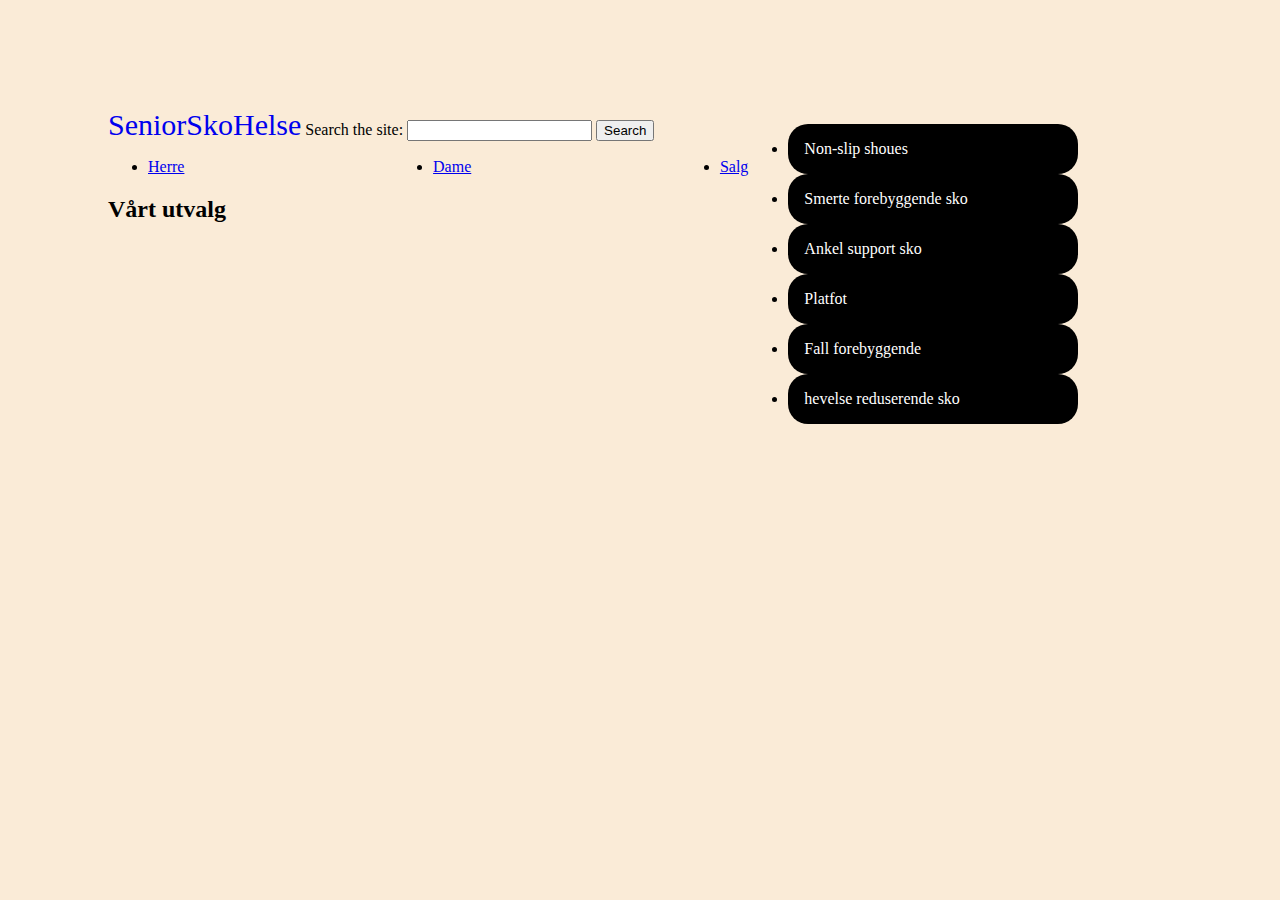
==== index.html @ ae67315d "new commit 17.oct" ====
<!DOCTYPE html>
<html lang="en">
<head>
    <meta name="viewport" content="width=device-width, initial-scale=1.0">
    <meta charset="UTF-8">
    <link rel="stylesheet" href="https://necolas.github.io/normalize.css/8.0.1/normalize.css" type="text/css">
    <link href="css/font/css/fontawesome.css" rel="stylesheet">
    <link href="css/font/css/brands.css" rel="stylesheet">
    <link href="css/font/css/solid.css" rel="stylesheet">
    <link rel="stylesheet" href="css/styles.css" type="text/css">
    <title>SeniorSkoHelse</title>
</head>
<body>
    <div id="grid-container">
    <header>
        <nav>
            <a href="index.html" id="Logo">SeniorSkoHelse</a>
           
            <i class="fa-solid fa-user"></i>
            <i class="fa-solid fa-cart-shopping"></i>
            
           <!--Jeg søkte på internett om hvordan jeg la til en search bar-->
            <label for="site-search">Search the site:</label>
            <input type="search" id="site-search" name="q" />
            <button>Search</button>
            <ul class="flex-section">
                <li><a href="#">Herre</a></li>
                <li><a href="#">Dame</a></li>
                <li><a href="#">Salg</a></li>
            </ul>
            <section>
                <h2>Vårt utvalg</h2>
            </section>
        </nav>
    </header>
    
    <main>
            <nav>
                <ul>
                    <li><a href="produkt.html" class="black-btn">Non-slip shoues</a></li>
                    <li><a href="#" class="black-btn">Smerte forebyggende sko</a></li>
                    <li><a href="#" class="black-btn">Ankel support sko</a></li>
                    <li><a href="#" class="black-btn">Platfot</a></li>
                    <li><a href="#" class="black-btn">Fall forebyggende</a></li>
                    <li><a href="#" class="black-btn">hevelse reduserende sko</a></li>
                </ul>
            </nav>
    </main>

    <footer>

    </footer>
</div>
</body>
</html>
---- css/styles.css ----
body{
padding:100px;
background-color: antiquewhite;
}


#grid-container{
    display: grid;
    grid-template-areas: "header" "main" "footer";
}



.black-btn{
    display: flex;
    padding: 1rem;
    text-decoration: none;
    background-color: black;
    color: #fff;
    border-radius: 20px;
    font-weight: 100;
}

#Logo{
    font-size: 30px;
    text-decoration: none;
}

.navbar{
    display: flex;
    gap: 2rem;
    list-style: none;
}

@media only screen and (min-width:600px){
    #grid-container{
        grid-template-areas: "header header header" ". main ." "footer footer footer";
    }
    
    .navbar{
        display: flex;
        flex-direction: row;
        gap: 1rem;
        list-style: none;
        margin: 0;
    }

    #ham, .fa-magnifying-glass{
        display: none;
    }

    .flex-section{
        display: flex;
        flex-direction: row;
        justify-content: space-between;
    }

    .flex-section img{
        width: 50%;
    }

    .flex-section section{
        width: 40%;
        align-self: center;
        padding: 1rem;
    }

    .right img{
        order: 1;
    }
    

}
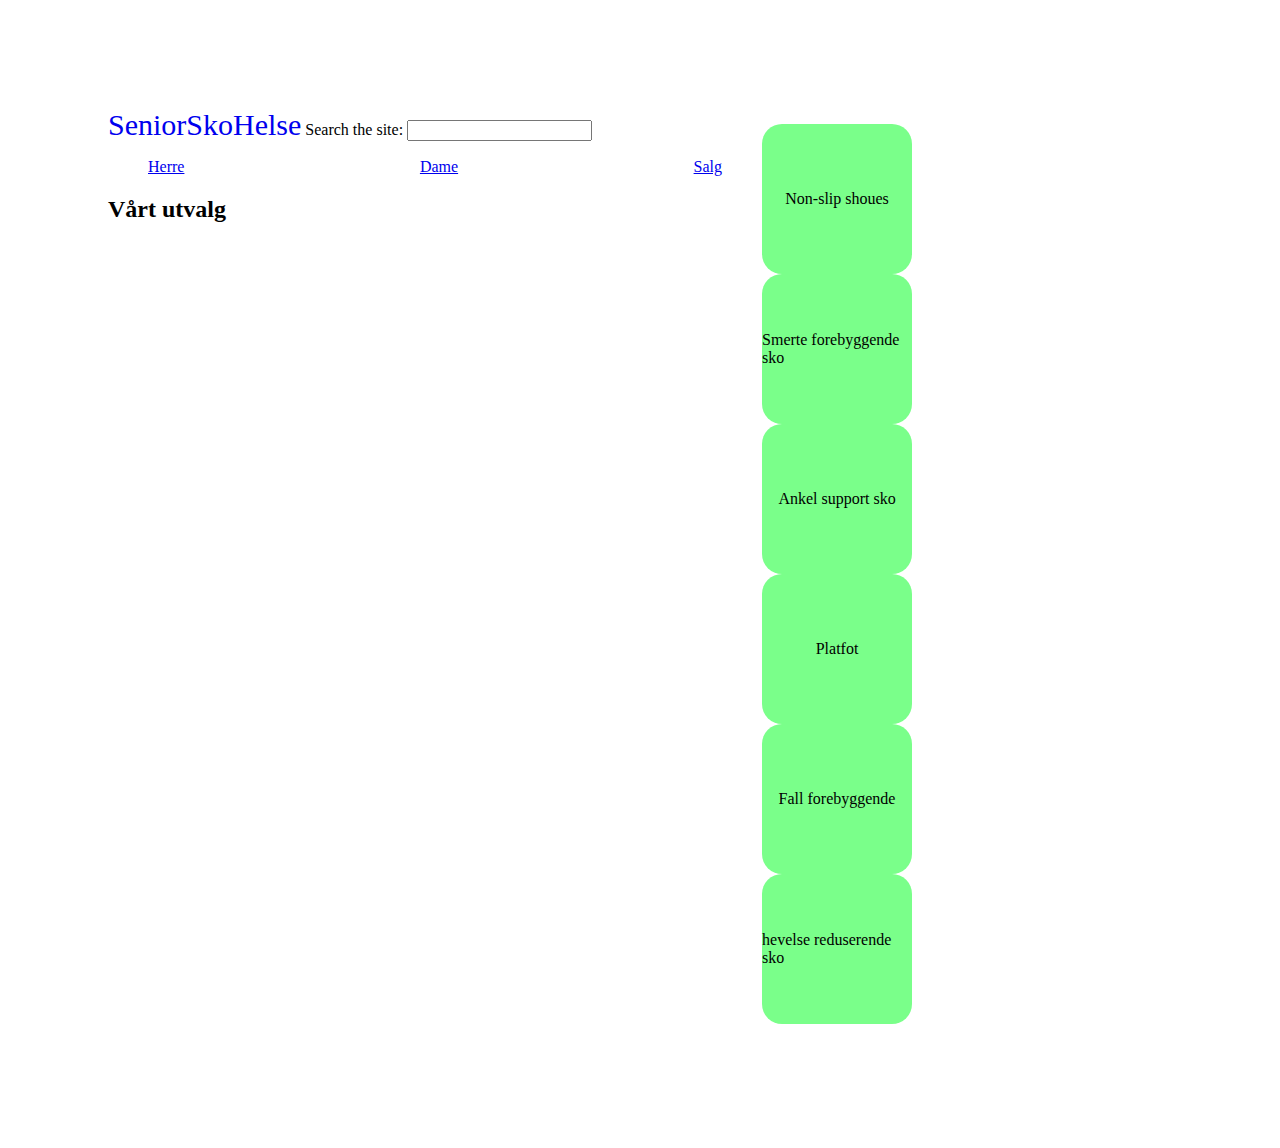
==== commit 20375765: "commit 18.okt" ====
--- a/index.html
+++ b/index.html
@@ -22,7 +22,7 @@
            <!--Jeg søkte på internett om hvordan jeg la til en search bar-->
             <label for="site-search">Search the site:</label>
             <input type="search" id="site-search" name="q" />
-            <button>Search</button>
+            
             <ul class="flex-section">
                 <li><a href="#">Herre</a></li>
                 <li><a href="#">Dame</a></li>
--- a/css/styles.css
+++ b/css/styles.css
@@ -1,7 +1,6 @@
 
 body{
 padding:100px;
-background-color: antiquewhite;
 }
 
 
@@ -10,16 +9,27 @@
     grid-template-areas: "header" "main" "footer";
 }
 
+.flex-section{
+    display: flex;
 
+    
+}
+ul {
+    list-style-type: none;
+    gap: 20px; 
+}
 
-.black-btn{
+.black-btn {
     display: flex;
-    padding: 1rem;
+    width: 150px; 
+    height: 150px; 
     text-decoration: none;
-    background-color: black;
-    color: #fff;
-    border-radius: 20px;
+    background-color: rgb(122, 255, 138);
+    color: #000000;
+    border-radius: 20px;  
     font-weight: 100;
+    justify-content: center;
+    align-items: center;
 }
 
 #Logo{
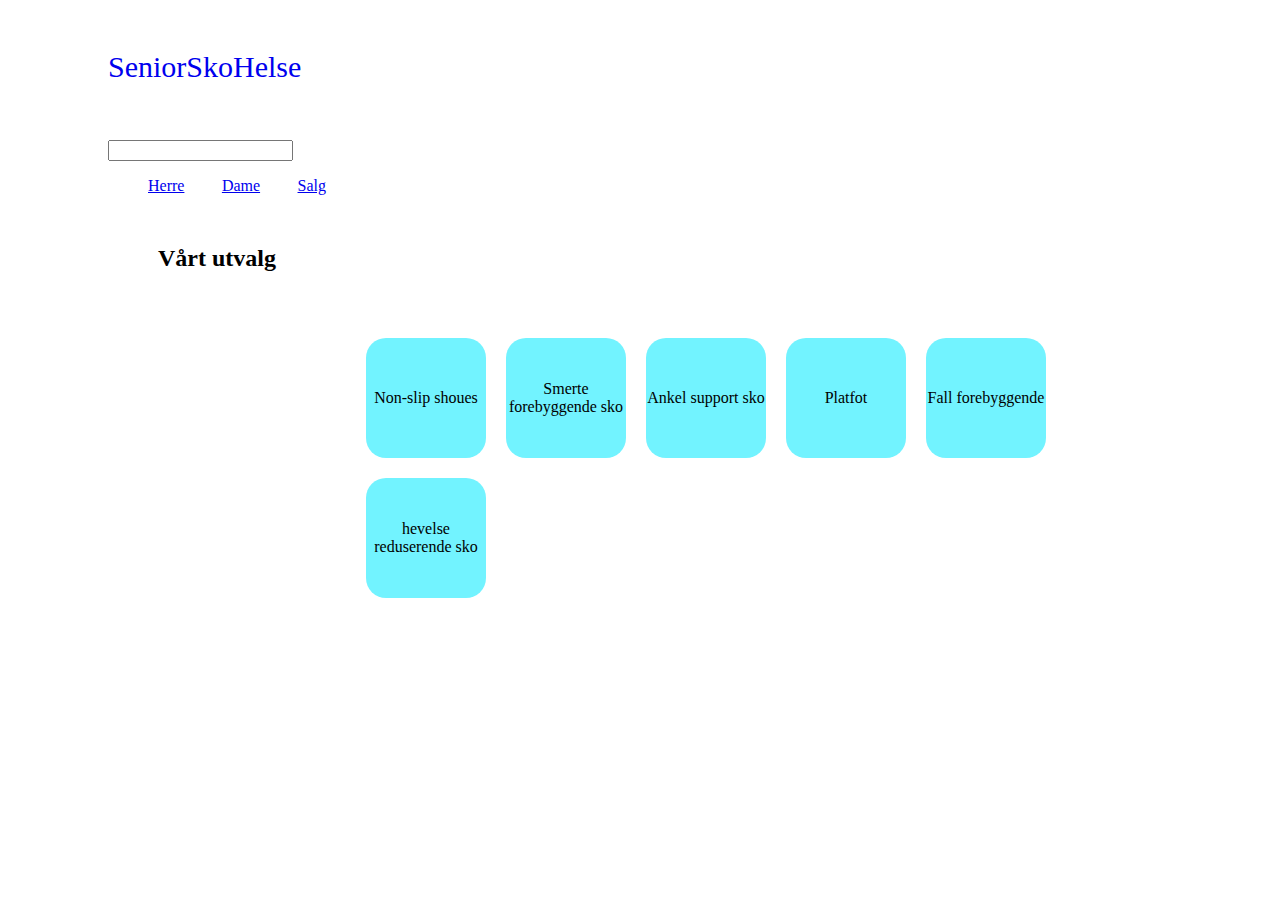
==== commit f22e7e36: "commit 18.okt 11:01" ====
--- a/index.html
+++ b/index.html
@@ -3,7 +3,6 @@
 <head>
     <meta name="viewport" content="width=device-width, initial-scale=1.0">
     <meta charset="UTF-8">
-    <link rel="stylesheet" href="https://necolas.github.io/normalize.css/8.0.1/normalize.css" type="text/css">
     <link href="css/font/css/fontawesome.css" rel="stylesheet">
     <link href="css/font/css/brands.css" rel="stylesheet">
     <link href="css/font/css/solid.css" rel="stylesheet">
@@ -15,12 +14,12 @@
     <header>
         <nav>
             <a href="index.html" id="Logo">SeniorSkoHelse</a>
-           
+        <section class="icon">
             <i class="fa-solid fa-user"></i>
             <i class="fa-solid fa-cart-shopping"></i>
-            
+        </section>
            <!--Jeg søkte på internett om hvordan jeg la til en search bar-->
-            <label for="site-search">Search the site:</label>
+            <label for="site-search"></label>
             <input type="search" id="site-search" name="q" />
             
             <ul class="flex-section">
@@ -29,7 +28,7 @@
                 <li><a href="#">Salg</a></li>
             </ul>
             <section>
-                <h2>Vårt utvalg</h2>
+                <h2 id="Utvalg">Vårt utvalg</h2>
             </section>
         </nav>
     </header>
--- a/css/styles.css
+++ b/css/styles.css
@@ -1,6 +1,6 @@
 
 body{
-padding:100px;
+padding: 100px;
 }
 
 
@@ -9,33 +9,61 @@
     grid-template-areas: "header" "main" "footer";
 }
 
+#Logo{
+    position: absolute;
+    margin-top: 20px; 
+    font-size: 30px;
+    text-decoration: none;
+    display: flex;
+    top:30px;
+}
+
+.icon{
+    display: flex;
+    justify-content: space-between;
+    margin: 0.5rem;
+    padding:0.5rem;
+}
+
+
+main{
+    grid-area: main;
+}
+
+
 .flex-section{
     display: flex;
+}
 
-    
+#Utvalg{
+    text-align: center;
+    margin: 50px;
+
 }
+
 ul {
     list-style-type: none;
     gap: 20px; 
+    display: flex;
+    flex-wrap: wrap;
 }
+
 
 .black-btn {
     display: flex;
-    width: 150px; 
-    height: 150px; 
+    width: 120px; 
+    height: 120px; 
     text-decoration: none;
-    background-color: rgb(122, 255, 138);
+    background-color: rgb(114, 243, 255);
     color: #000000;
     border-radius: 20px;  
     font-weight: 100;
     justify-content: center;
     align-items: center;
+    text-align: center;
 }
 
-#Logo{
-    font-size: 30px;
-    text-decoration: none;
-}
+
 
 .navbar{
     display: flex;
@@ -43,9 +71,16 @@
     list-style: none;
 }
 
+
+footer{
+    grid-area: footer;
+}
+
+
 @media only screen and (min-width:600px){
     #grid-container{
         grid-template-areas: "header header header" ". main ." "footer footer footer";
+
     }
     
     .navbar{
@@ -54,10 +89,6 @@
         gap: 1rem;
         list-style: none;
         margin: 0;
-    }
-
-    #ham, .fa-magnifying-glass{
-        display: none;
     }
 
     .flex-section{
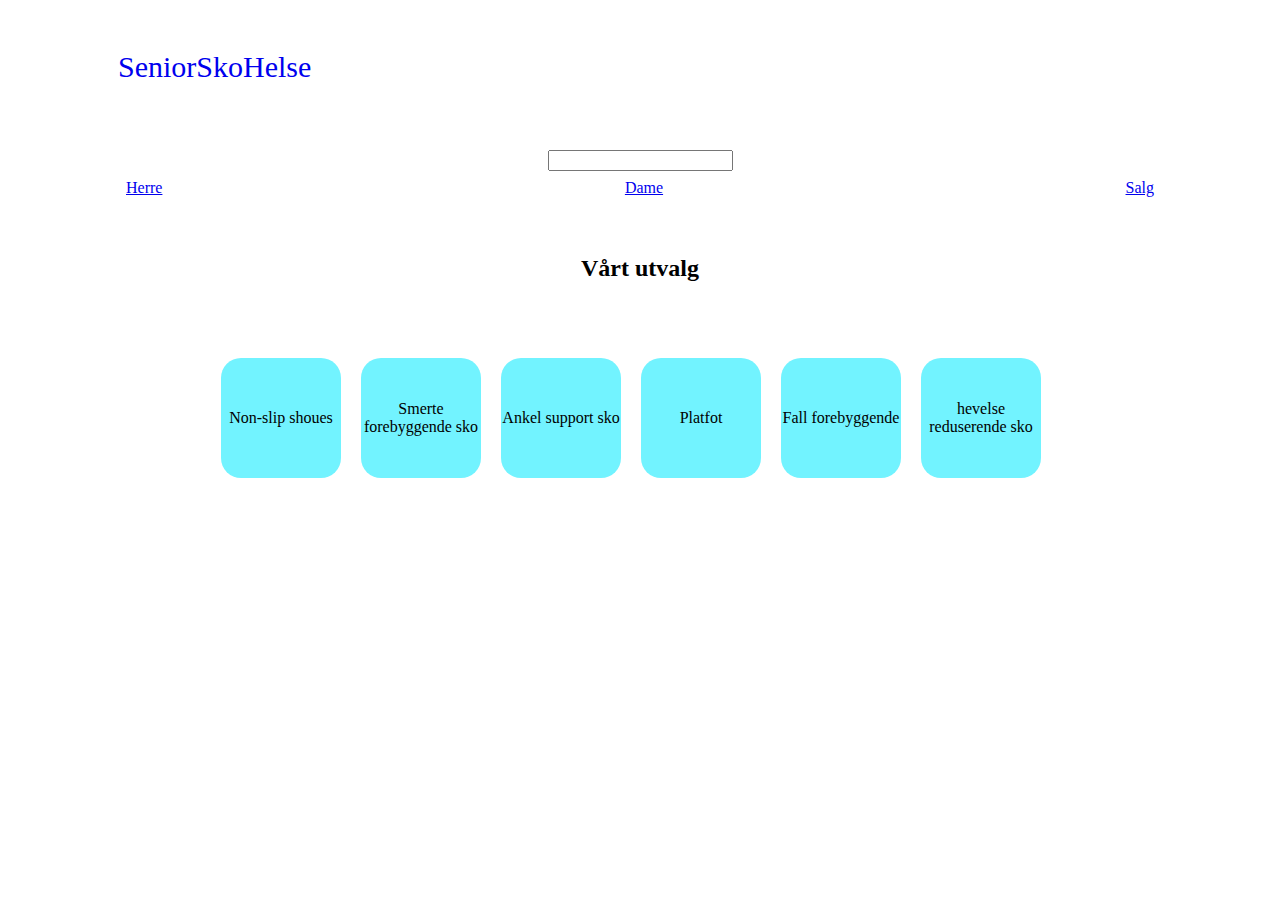
==== commit 8d894dc4: "commit 18. okt. 16:51" ====
--- a/index.html
+++ b/index.html
@@ -22,7 +22,7 @@
             <label for="site-search"></label>
             <input type="search" id="site-search" name="q" />
             
-            <ul class="flex-section">
+            <ul class="navbar">
                 <li><a href="#">Herre</a></li>
                 <li><a href="#">Dame</a></li>
                 <li><a href="#">Salg</a></li>
@@ -35,7 +35,7 @@
     
     <main>
             <nav>
-                <ul>
+                <ul class="box">
                     <li><a href="produkt.html" class="black-btn">Non-slip shoues</a></li>
                     <li><a href="#" class="black-btn">Smerte forebyggende sko</a></li>
                     <li><a href="#" class="black-btn">Ankel support sko</a></li>
--- a/css/styles.css
+++ b/css/styles.css
@@ -9,6 +9,14 @@
     grid-template-areas: "header" "main" "footer";
 }
 
+header{
+    font-size: 1rem;
+    font-weight: 200;
+    grid-area: header;
+    text-align: center; 
+    padding: 10px;
+}
+
 #Logo{
     position: absolute;
     margin-top: 20px; 
@@ -18,6 +26,15 @@
     top:30px;
 }
 
+#Logo-produkt{
+    position: absolute;
+    margin-top: 20px; 
+    font-size: 30px;
+    text-decoration: none;
+    display: contents;
+}
+ 
+
 .icon{
     display: flex;
     justify-content: space-between;
@@ -26,19 +43,31 @@
 }
 
 
-main{
-    grid-area: main;
-}
-
-
-.flex-section{
+.navbar{
     display: flex;
+    gap: 20px;
+    list-style: none;
+    justify-content: space-between;
+    padding: 0.5rem;
 }
 
 #Utvalg{
     text-align: center;
     margin: 50px;
 
+}
+
+main{
+    grid-area: main;
+}
+
+.shoe-img{
+    display: flex;
+    width: 150px;
+    height: 150px;
+    padding: 13rem;
+    flex-direction: column;
+    grid-column: span2;
 }
 
 ul {
@@ -61,15 +90,10 @@
     justify-content: center;
     align-items: center;
     text-align: center;
+    list-style-type: none;
 }
 
 
-
-.navbar{
-    display: flex;
-    gap: 2rem;
-    list-style: none;
-}
 
 
 footer{
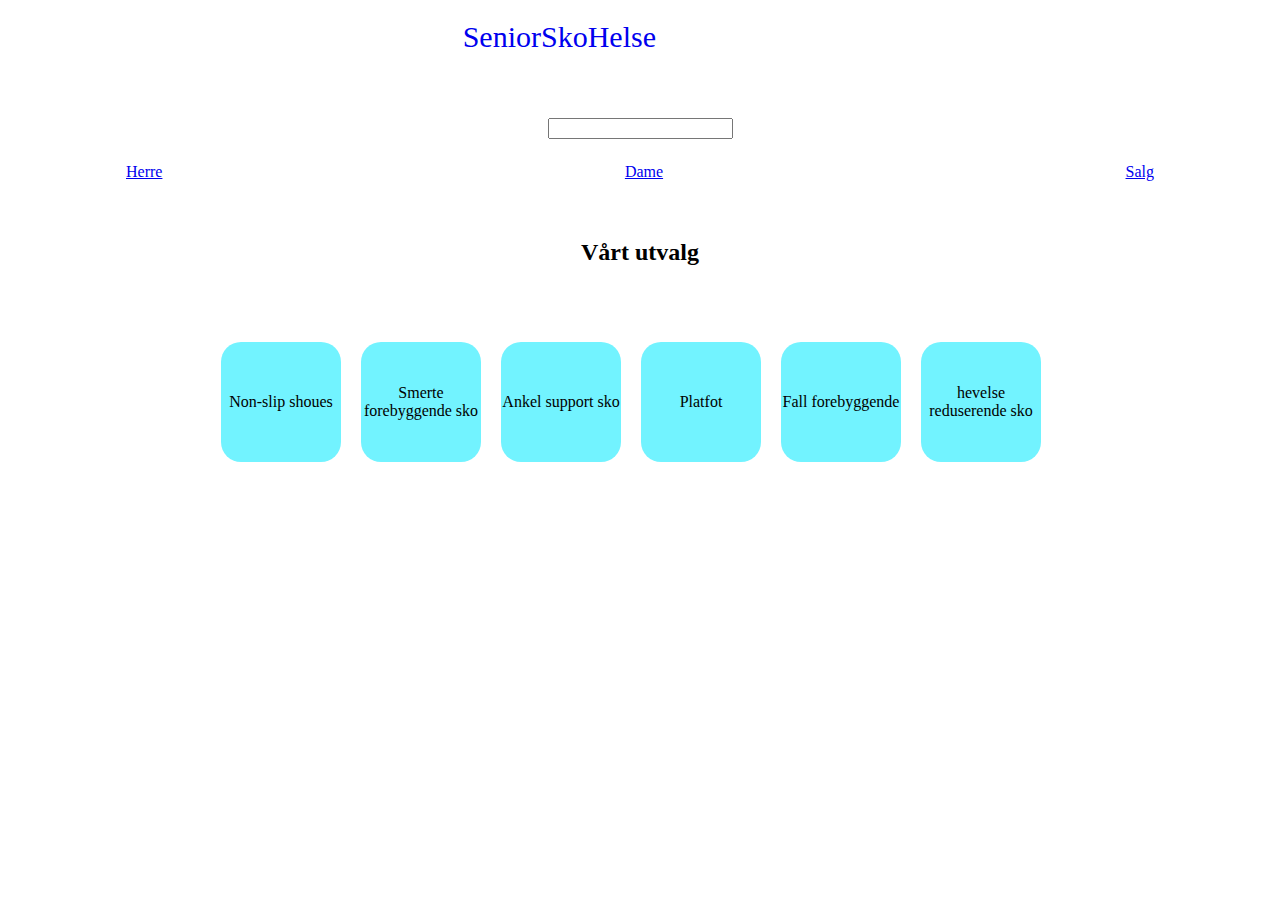
==== commit 0a108ad8: "commit 20okt" ====
--- a/index.html
+++ b/index.html
@@ -14,9 +14,9 @@
     <header>
         <nav>
             <a href="index.html" id="Logo">SeniorSkoHelse</a>
-        <section class="icon">
+        <section class="icon-pc">
             <i class="fa-solid fa-user"></i>
-            <i class="fa-solid fa-cart-shopping"></i>
+            <a href="handlekurv.html" class="fa-solid fa-cart-shopping"></a>
         </section>
            <!--Jeg søkte på internett om hvordan jeg la til en search bar-->
             <label for="site-search"></label>
--- a/css/styles.css
+++ b/css/styles.css
@@ -1,12 +1,26 @@
 
 body{
 padding: 100px;
+}
+
+#body-produkt{
+    padding: 2px; 
+}
+
+#plasering{
+    padding:10rem;
 }
 
 
 #grid-container{
     display: grid;
     grid-template-areas: "header" "main" "footer";
+}
+
+#grid-container{
+    display: grid;
+    grid-template-areas: "header" "main" "footer";
+
 }
 
 header{
@@ -19,20 +33,23 @@
 
 #Logo{
     position: absolute;
+    margin-top: 20px;
+    font-size: 30px;
+    text-decoration: none;
+    display: flex;
+    right: 2.6rem;
+    top: 0;
+}
+
+
+#Logo-handlekurv{
+    position: absolute;
     margin-top: 20px; 
     font-size: 30px;
     text-decoration: none;
     display: flex;
     top:30px;
 }
-
-#Logo-produkt{
-    position: absolute;
-    margin-top: 20px; 
-    font-size: 30px;
-    text-decoration: none;
-    display: contents;
-}
  
 
 .icon{
@@ -40,6 +57,18 @@
     justify-content: space-between;
     margin: 0.5rem;
     padding:0.5rem;
+    position: absolute;
+    top: 59px; 
+    right: 31rem; 
+    gap: 210px;
+}
+
+#trashcan{
+    height: 20px;
+    width: 20px;
+    position: absolute;
+    right: 15.8rem;
+    top: 20rem;
 }
 
 
@@ -57,6 +86,15 @@
 
 }
 
+#hk-overskrift{
+    display: flex;
+    position: absolute;
+    right: 9.3rem;
+    font-size: 25px;
+    top: 4.5rem;
+}
+
+
 main{
     grid-area: main;
 }
@@ -67,7 +105,21 @@
     height: 150px;
     padding: 13rem;
     flex-direction: column;
-    grid-column: span2;
+}
+
+#handlekurv-img{
+    height: 120px;
+    padding: 3.7rem;
+    width: 120px;
+    position: absolute;
+    right: 6rem;
+}
+
+.Info{
+    font-size: 15px;
+    position: absolute;
+    right: 4rem;
+    top: 10.4rem;
 }
 
 ul {
@@ -101,18 +153,36 @@
 }
 
 
-@media only screen and (min-width:600px){
-    #grid-container{
+/**@media only screen and (min-width:600px){
+   
+   body{
+    background-color: blue;
+   }
+   
+    #grid-container, #grid-container-produkt{
         grid-template-areas: "header header header" ". main ." "footer footer footer";
 
     }
     
+    #Logo{
+        padding-left: 31.4rem;
+    }
+
+    .icon-pc{
+        display: flex;
+        position: absolute;
+        top: 59px; 
+        right: 37.7rem; 
+        gap: 210px;
+    }   
+    
+
     .navbar{
         display: flex;
         flex-direction: row;
         gap: 1rem;
         list-style: none;
-        margin: 0;
+   
     }
 
     .flex-section{
@@ -130,11 +200,27 @@
         align-self: center;
         padding: 1rem;
     }
-
-    .right img{
-        order: 1;
-    }
-    
-
-}
-
+**/
+
+@media only screen and (min-width:600px){
+   
+    body{
+     
+    }
+
+    #grid-container{
+        grid-template-areas: "header header header" ". main ." "footer footer footer";
+
+    }
+
+    #Logo{
+        position: absolute;
+        margin-top: 20px;
+        font-size: 30px;
+        text-decoration: none;
+        display: flex;
+        right: 39rem;
+    }
+
+}
+
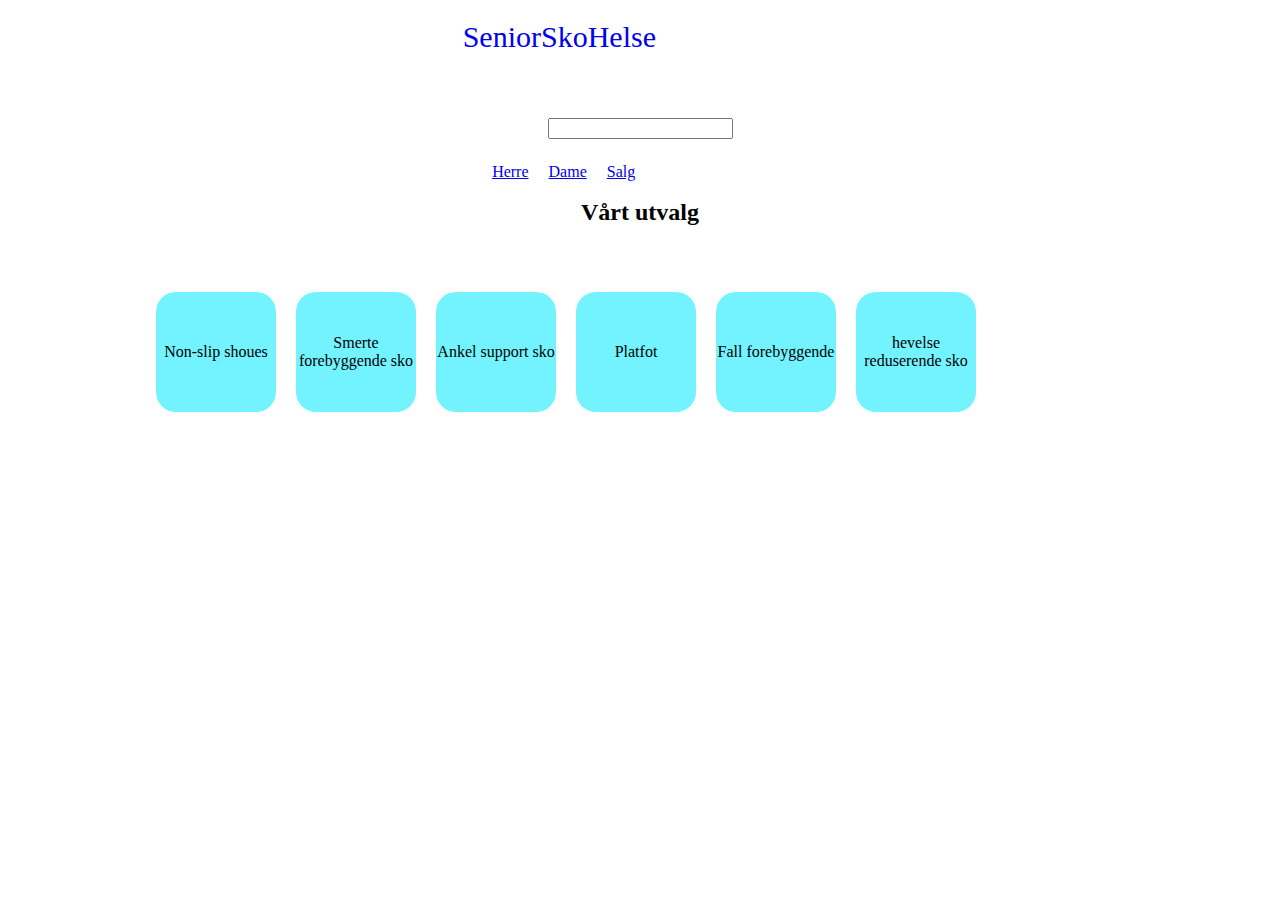
==== commit 0cee5aba: "commit 22.okt 03:58" ====
--- a/index.html
+++ b/index.html
@@ -15,7 +15,7 @@
         <nav>
             <a href="index.html" id="Logo">SeniorSkoHelse</a>
         <section class="icon-pc">
-            <i class="fa-solid fa-user"></i>
+            <a href="#" class="fa-solid fa-user"></a>
             <a href="handlekurv.html" class="fa-solid fa-cart-shopping"></a>
         </section>
            <!--Jeg søkte på internett om hvordan jeg la til en search bar-->
@@ -27,14 +27,16 @@
                 <li><a href="#">Dame</a></li>
                 <li><a href="#">Salg</a></li>
             </ul>
-            <section>
-                <h2 id="Utvalg">Vårt utvalg</h2>
-            </section>
+            
         </nav>
     </header>
     
     <main>
             <nav>
+                <section id="Utvalg">
+                    <h2>Vårt utvalg</h2>
+                </section>
+
                 <ul class="box">
                     <li><a href="produkt.html" class="black-btn">Non-slip shoues</a></li>
                     <li><a href="#" class="black-btn">Smerte forebyggende sko</a></li>
--- a/css/styles.css
+++ b/css/styles.css
@@ -17,11 +17,6 @@
     grid-template-areas: "header" "main" "footer";
 }
 
-#grid-container{
-    display: grid;
-    grid-template-areas: "header" "main" "footer";
-
-}
 
 header{
     font-size: 1rem;
@@ -37,31 +32,20 @@
     font-size: 30px;
     text-decoration: none;
     display: flex;
-    right: 2.6rem;
+    right: 7.4rem;
     top: 0;
 }
 
 
-#Logo-handlekurv{
-    position: absolute;
-    margin-top: 20px; 
-    font-size: 30px;
-    text-decoration: none;
-    display: flex;
-    top:30px;
+.icon-pc{
+    display: flex;
+    position: absolute;
+    justify-content: space-around;
+    right: 5.4rem;
+    gap: 220px;
+    top: 7.7rem;
 }
  
-
-.icon{
-    display: flex;
-    justify-content: space-between;
-    margin: 0.5rem;
-    padding:0.5rem;
-    position: absolute;
-    top: 59px; 
-    right: 31rem; 
-    gap: 210px;
-}
 
 #trashcan{
     height: 20px;
@@ -70,6 +54,22 @@
     right: 15.8rem;
     top: 20rem;
 }
+
+#trashcan2{
+    height: 20px;
+    width: 20px;
+    position: absolute;
+    right: 15.8rem;
+    top: 33.6rem;
+}
+
+#trashcan3 {
+    height: 20px;
+    width: 20px;
+    position: absolute;
+    right: 15.8rem;
+    top: 47rem;
+  }
 
 
 .navbar{
@@ -80,6 +80,9 @@
     padding: 0.5rem;
 }
 
+
+
+
 #Utvalg{
     text-align: center;
     margin: 50px;
@@ -98,6 +101,7 @@
 main{
     grid-area: main;
 }
+
 
 .shoe-img{
     display: flex;
@@ -115,12 +119,44 @@
     right: 6rem;
 }
 
+#handlekurv-img2{
+    height: 120px;
+    padding: 3.7rem;
+    width: 120px;
+    position: absolute;
+    right: 6rem;
+    top: 21.5rem;
+}
+
+#handlekurv-img3{
+    height: 120px;
+    padding: 3.7rem;
+    width: 120px;
+    position: absolute;
+    right: 6rem;
+    top: 35rem;
+}
+
 .Info{
     font-size: 15px;
     position: absolute;
     right: 4rem;
     top: 10.4rem;
 }
+
+.Info2{
+    font-size: 15px;
+    position: absolute;
+    right: 4rem;
+    top: 23.8rem;
+}
+
+.Info3 {
+    font-size: 15px;
+    position: absolute;
+    right: 4rem;
+    top: 37.5rem;
+  }
 
 ul {
     list-style-type: none;
@@ -153,56 +189,7 @@
 }
 
 
-/**@media only screen and (min-width:600px){
-   
-   body{
-    background-color: blue;
-   }
-   
-    #grid-container, #grid-container-produkt{
-        grid-template-areas: "header header header" ". main ." "footer footer footer";
-
-    }
-    
-    #Logo{
-        padding-left: 31.4rem;
-    }
-
-    .icon-pc{
-        display: flex;
-        position: absolute;
-        top: 59px; 
-        right: 37.7rem; 
-        gap: 210px;
-    }   
-    
-
-    .navbar{
-        display: flex;
-        flex-direction: row;
-        gap: 1rem;
-        list-style: none;
-   
-    }
-
-    .flex-section{
-        display: flex;
-        flex-direction: row;
-        justify-content: space-between;
-    }
-
-    .flex-section img{
-        width: 50%;
-    }
-
-    .flex-section section{
-        width: 40%;
-        align-self: center;
-        padding: 1rem;
-    }
-**/
-
-@media only screen and (min-width:600px){
+@media only screen and (min-width:500px){
    
     body{
      
@@ -212,6 +199,127 @@
         grid-template-areas: "header header header" ". main ." "footer footer footer";
 
     }
+
+    .navbar {
+        justify-content: space-around;
+        position: absolute;
+        right: 39.8rem;
+
+    }
+
+    header{
+
+    }
+
+    #hk-overskrift {
+        display: flex;
+        position: absolute;
+        right: 41rem;
+        font-size: 25px;
+        top: 4.5rem;
+      }
+  
+    main{
+
+    }
+
+
+    #trashcan{
+        height: 20px;
+        width: 20px;
+        position: absolute;
+        right: 48rem;
+        top: 20rem;
+    }
+    
+    #trashcan2{
+        height: 20px;
+        width: 20px;
+        position: absolute;
+        right: 68rem;
+        top: 20rem;
+    }
+
+    #trashcan3{
+        height: 20px;
+        width: 20px;
+        position: absolute;
+        right: 28rem;
+        top: 20rem;
+    }
+
+    #handlekurv-img{
+        height: 120px;
+        padding: 3.7rem;
+        width: 120px;
+        position: absolute;
+        left: 37rem;
+    }
+    
+    #handlekurv-img2{
+        height: 120px;
+        padding: 3.7rem;
+        width: 120px;
+        position: absolute;
+        left: 17rem;
+        top: 8rem;
+    }
+
+
+
+    #handlekurv-img3{
+        height: 120px;
+        padding: 3.7rem;
+        width: 120px;
+        position: absolute;
+        left: 57rem;
+        top: 8rem;
+    }
+
+    .Info{
+        font-size: 15px;
+        position: absolute;
+        right: 36rem;
+        top: 10.4rem;
+    }
+    
+    .Info2{
+        font-size: 15px;
+        position: absolute;
+        right: 56rem;
+        top: 10.4rem;
+    }
+
+    .Info3{
+        font-size: 15px;
+        position: absolute;
+        right: 16rem;
+        top: 10.4rem;
+    }
+
+
+
+    
+    ul {
+        list-style-type: none;
+        gap: 20px;
+        display: flex;
+        right: 19rem;
+        position: absolute;
+      }
+
+
+    .icon-pc{
+        display: flex;
+        justify-content: space-between;
+        margin: 0.5rem;
+        padding: 0.5rem;
+        position: absolute;
+        top: 14px;
+        right: 36.3rem;
+        }
+
+    
 
     #Logo{
         position: absolute;
@@ -222,5 +330,7 @@
         right: 39rem;
     }
 
-}
-
+    
+
+}
+
